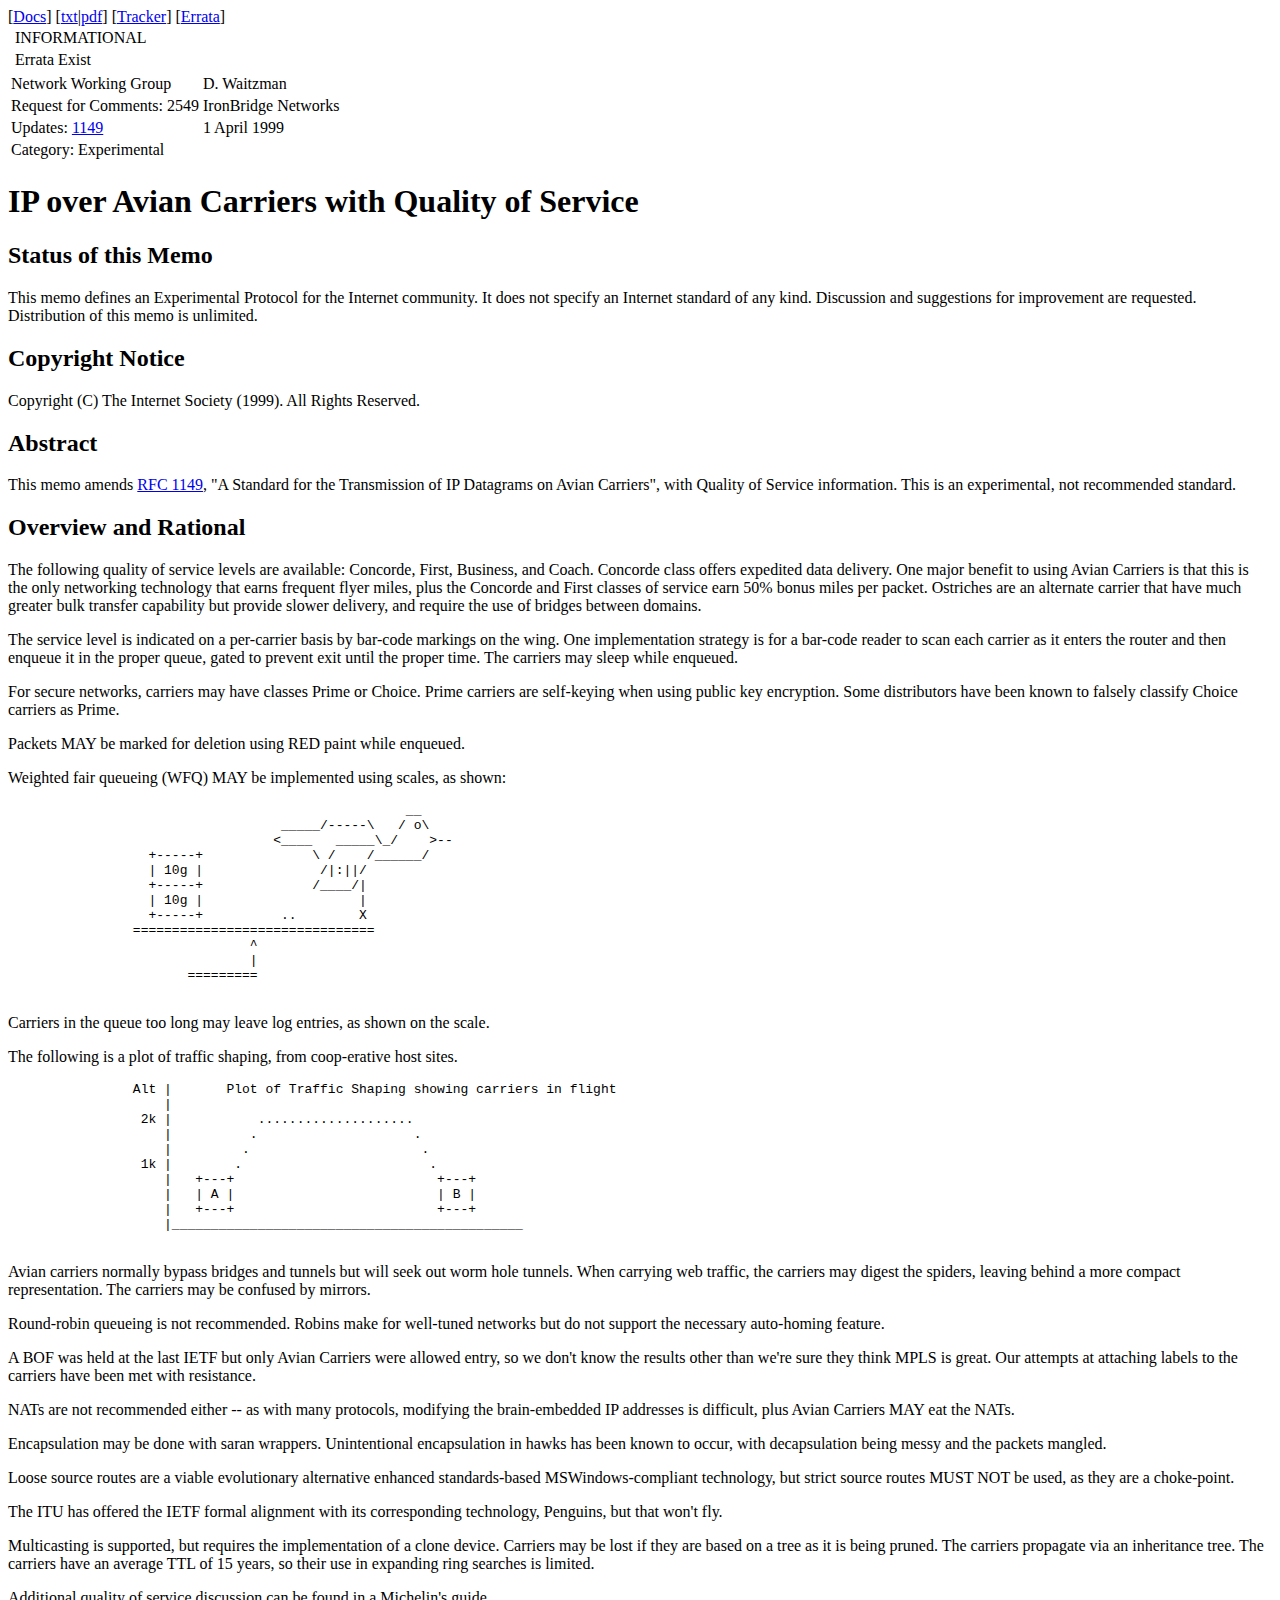
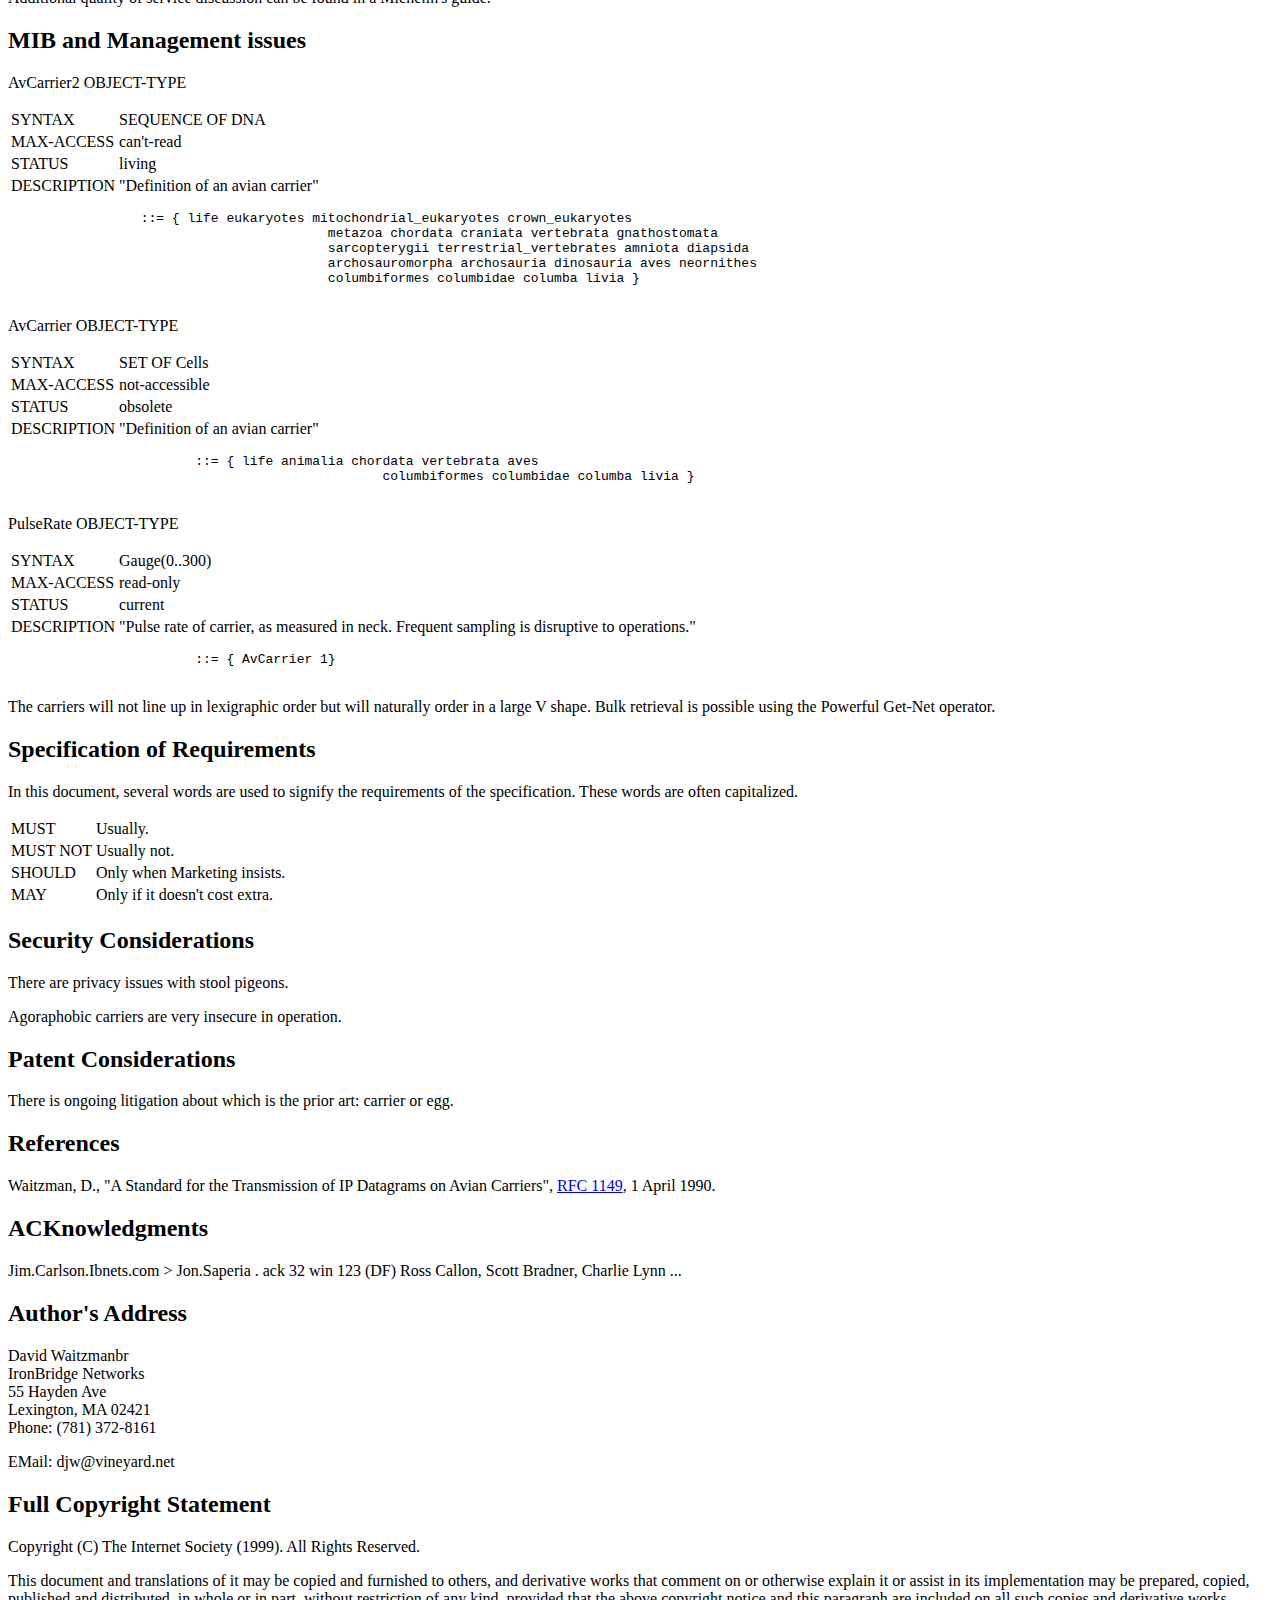
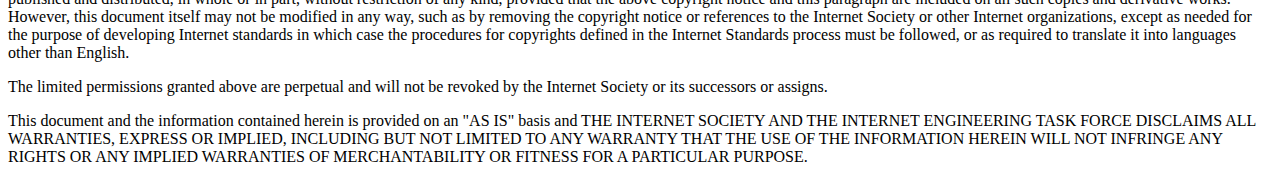
==== rfc2549.html @ cd593927 "Ajout" ====
<!DOCTYPE html>
<html lang="en">
<head>
	<meta charset="utf-8">
	<meta name="description" content="Semantic by Alexis Philip">
	<meta name="keywords" content="">
	<meta name="author" content="">
	<meta name="viewport" content="width=device-width, initial-scale=1.0">
	<!-- Fiche originale : https://tools.ietf.org/html/rfc2549 -->
	<title>RFC 2549 - IP over Avian Carriers with Quality of Service</title>
</head>
<body>

	<header>

		<nav>
			[<a href="#">Docs</a>]
			[<a href="#">txt</a>|<a href="#">pdf</a>]
			[<a href="#">Tracker</a>]
			[<a href="#">Errata</a>]
		</nav>

		<table>
			<tr>
				<td></td>
				<td>INFORMATIONAL</td>
			</tr>
			<tr>
				<td></td>
				<td>Errata Exist</td>
			</tr>
		</table>

	</header>

	<main>
		
		<table>
			<tr>
				<td>Network Working Group</td>
				<td>D. Waitzman</td>
			</tr>
			<tr>
				<td>Request for Comments: 2549</td>
				<td>IronBridge Networks</td>
			</tr>
			<tr>
				<td>Updates: 
					<a href="#">1149</a>
				</td>
				<td>1 April 1999</td>
			</tr>
			<tr>
				<td>Category: Experimental</td>
				<td></td>
			</tr>
		</table>
		
		<h1>IP over Avian Carriers with Quality of Service</h1>

		<h2>Status of this Memo</h2>

		<p>This memo defines an Experimental Protocol for the Internet community. It does not specify an Internet standard of any kind. Discussion and suggestions for improvement are requested. Distribution of this memo is unlimited.</p>

		<h2>Copyright Notice</h2>

		<p>Copyright (C) The Internet Society (1999). All Rights Reserved.</p>

		<h2>Abstract</h2>

		<p>This memo amends <a href="#">RFC 1149</a>, "A Standard for the Transmission of IP Datagrams on Avian Carriers", with Quality of Service information. This is an experimental, not recommended standard.</p>

		<h2>Overview and Rational</h2>

		<p>The following quality of service levels are available: Concorde, First, Business, and Coach. Concorde class offers expedited data delivery. One major benefit to using Avian Carriers is that this is the only networking technology that earns frequent flyer miles, plus the Concorde and First classes of service earn 50% bonus miles per packet. Ostriches are an alternate carrier that have much greater bulk transfer capability but provide slower delivery, and require the use of bridges between domains.</p>

		<p>The service level is indicated on a per-carrier basis by bar-code markings on the wing. One implementation strategy is for a bar-code reader to scan each carrier as it enters the router and then enqueue it in the proper queue, gated to prevent exit until the proper time. The carriers may sleep while enqueued.</p>

		<p>For secure networks, carriers may have classes Prime or Choice. Prime carriers are self-keying when using public key encryption. Some distributors have been known to falsely classify Choice carriers as Prime.</p>

		<p>Packets MAY be marked for deletion using RED paint while enqueued.</p>
	
		<p>Weighted fair queueing (WFQ) MAY be implemented using scales, as
		shown:</p>

		<pre>
		                                   __
		                   _____/-----\   / o\
		                  &lt;____   _____\_/    >--
		  +-----+              \ /    /______/
		  | 10g |               /|:||/
		  +-----+              /____/|
		  | 10g |                    |
		  +-----+          ..        X
		===============================
		               ^
		               |
		       =========
		</pre>

		<p>Carriers in the queue too long may leave log entries, as shown on the scale.</p>

		<p>The following is a plot of traffic shaping, from coop-erative host sites.</p>

		<pre>
		Alt |       Plot of Traffic Shaping showing carriers in flight
		    |
		 2k |           ....................
		    |          .                    .
		    |         .                      .
		 1k |        .                        .
		    |   +---+                          +---+
		    |   | A |                          | B |
		    |   +---+                          +---+
		    |_____________________________________________
		</pre>

		<p>Avian carriers normally bypass bridges and tunnels but will seek out worm hole tunnels. When carrying web traffic, the carriers may digest the spiders, leaving behind a more compact representation. The carriers may be confused by mirrors.</p>

		<p>Round-robin queueing is not recommended. Robins make for well-tuned networks but do not support the necessary auto-homing feature.</p>

		<p>A BOF was held at the last IETF but only Avian Carriers were allowed entry, so we don't know the results other than we're sure they think MPLS is great. Our attempts at attaching labels to the carriers have been met with resistance.</p>

		<p>NATs are not recommended either -- as with many protocols, modifying the brain-embedded IP addresses is difficult, plus Avian Carriers MAY eat the NATs.</p>

		<p>Encapsulation may be done with saran wrappers. Unintentional encapsulation in hawks has been known to occur, with decapsulation being messy and the packets mangled.</p>

		<p>Loose source routes are a viable evolutionary alternative enhanced standards-based MSWindows-compliant technology, but strict source routes MUST NOT be used, as they are a choke-point.</p>

		<p>The ITU has offered the IETF formal alignment with its corresponding technology, Penguins, but that won't fly.</p>

		<p>Multicasting is supported, but requires the implementation of a clone device. Carriers may be lost if they are based on a tree as it is being pruned. The carriers propagate via an inheritance tree. The carriers have an average TTL of 15 years, so their use in expanding ring searches is limited.</p>

		<p>Additional quality of service discussion can be found in a Michelin's
		guide.</p>

		<h2>MIB and Management issues</h2>
												 
		<p>AvCarrier2 OBJECT-TYPE</p>
		
		<table>
			<tr>
				<td>SYNTAX</td>
				<td>SEQUENCE OF DNA</td>
			</tr>
			<tr>
				<td>MAX-ACCESS</td>
				<td>can't-read</td>
			</tr>
			<tr>
				<td>STATUS</td>
				<td>living</td>
			</tr>
			<tr>
				<td>DESCRIPTION</td>
				<td>"Definition of an avian carrier"</td>
			</tr>
		</table>
		
		<pre>
		 ::= { life eukaryotes mitochondrial_eukaryotes crown_eukaryotes
					 metazoa chordata craniata vertebrata gnathostomata
					 sarcopterygii terrestrial_vertebrates amniota diapsida
					 archosauromorpha archosauria dinosauria aves neornithes
					 columbiformes columbidae columba livia }
		</pre>
					
		<p>AvCarrier OBJECT-TYPE</p>
		
		<table>
			<tr>
				<td>SYNTAX</td>
				<td>SET OF Cells</td>
			</tr>
			<tr>
				<td>MAX-ACCESS</td>
				<td>not-accessible</td>
			</tr>
			<tr>
				<td>STATUS</td>
				<td>obsolete</td>
			</tr>
			<tr>
				<td>DESCRIPTION</td>
				<td>"Definition of an avian carrier"</td>
			</tr>
		</table>

		<pre>
			::= { life animalia chordata vertebrata aves
						columbiformes columbidae columba livia }
		</pre>
		
		<p>PulseRate OBJECT-TYPE</p>
		
		<table>
			<tr>
				<td>SYNTAX</td>
				<td>Gauge(0..300)</td>
			</tr>
			<tr>
				<td>MAX-ACCESS</td>
				<td>read-only</td>
			</tr>
			<tr>
				<td>STATUS</td>
				<td>current</td>
			</tr>
			<tr>
				<td>DESCRIPTION</td>
				<td>"Pulse rate of carrier, as measured in neck. Frequent sampling is disruptive to operations."</td>
			</tr>
		</table>
		
		<pre>
			::= { AvCarrier 1}
		</pre>

		<p>The carriers will not line up in lexigraphic order but will naturally order in a large V shape. Bulk retrieval is possible using the Powerful Get-Net operator.</p>

		<h2>Specification of Requirements</h2>

		<p>In this document, several words are used to signify the requirements of the specification. These words are often capitalized.</p>

		<table>
			<tr>
				<td>MUST</td>
				<td>Usually.</td>
			</tr>
			<tr>
				<td>MUST NOT</td>
				<td>Usually not.</td>
			</tr>
			<tr>
				<td>SHOULD</td>
				<td>Only when Marketing insists.</td>
			</tr>
			<tr>
				<td>MAY</td>
				<td>Only if it doesn't cost extra.</td>
			</tr>
		</table>

		<h2>Security Considerations</h2>

		<p>There are privacy issues with stool pigeons.</p>
		<p>Agoraphobic carriers are very insecure in operation.</p>

		<h2>Patent Considerations</h2>

		<p>There is ongoing litigation about which is the prior art: carrier or egg.</p>

		<h2>References</h2>

		<p>Waitzman, D., "A Standard for the Transmission of IP Datagrams on Avian Carriers", <a href="#">RFC 1149</a>, 1 April 1990.</p>

		<h2>ACKnowledgments</h2>

		<p>Jim.Carlson.Ibnets.com > Jon.Saperia . ack 32 win 123 (DF) Ross Callon, Scott Bradner, Charlie Lynn ...</p>

		<h2>Author's Address</h2>

		<p>David Waitzmanbr<br>
		IronBridge Networks<br>
		55 Hayden Ave<br>
		Lexington, MA 02421<br>
		Phone: (781) 372-8161</p>

		<p>EMail: djw@vineyard.net</p>

		<h2>Full Copyright Statement</h2>

		<p>Copyright (C) The Internet Society (1999). All Rights Reserved.</p>

		<p>This document and translations of it may be copied and furnished to others, and derivative works that comment on or otherwise explain it or assist in its implementation may be prepared, copied, published and distributed, in whole or in part, without restriction of any kind, provided that the above copyright notice and this paragraph are included on all such copies and derivative works. However, this document itself may not be modified in any way, such as by removing the copyright notice or references to the Internet Society or other Internet organizations, except as needed for the purpose of developing Internet standards in which case the procedures for copyrights defined in the Internet Standards process must be followed, or as required to translate it into languages other than English.</p>

		<p>The limited permissions granted above are perpetual and will not be revoked by the Internet Society or its successors or assigns.</p>

		<p>This document and the information contained herein is provided on an "AS IS" basis and THE INTERNET SOCIETY AND THE INTERNET ENGINEERING TASK FORCE DISCLAIMS ALL WARRANTIES, EXPRESS OR IMPLIED, INCLUDING BUT NOT LIMITED TO ANY WARRANTY THAT THE USE OF THE INFORMATION HEREIN WILL NOT INFRINGE ANY RIGHTS OR ANY IMPLIED WARRANTIES OF MERCHANTABILITY OR FITNESS FOR A PARTICULAR PURPOSE.</p>

	</main>

</body>
</html>
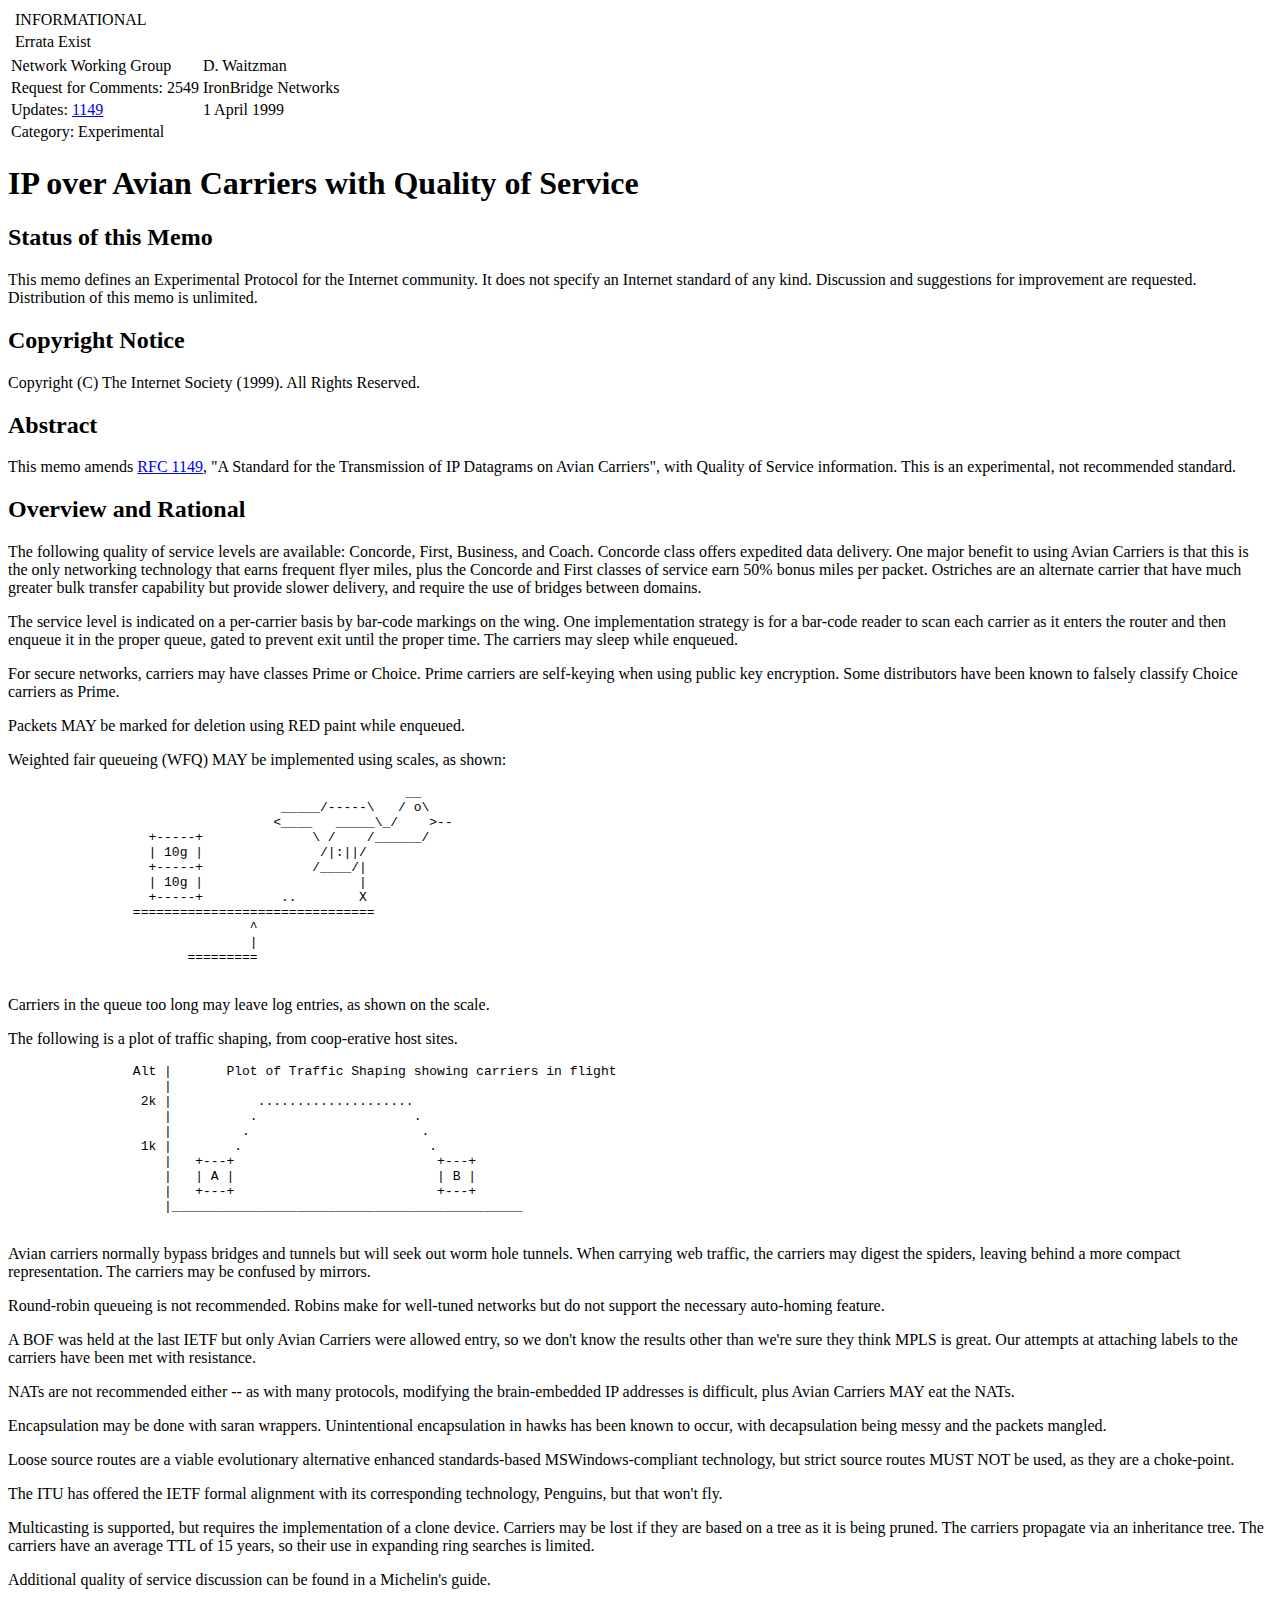
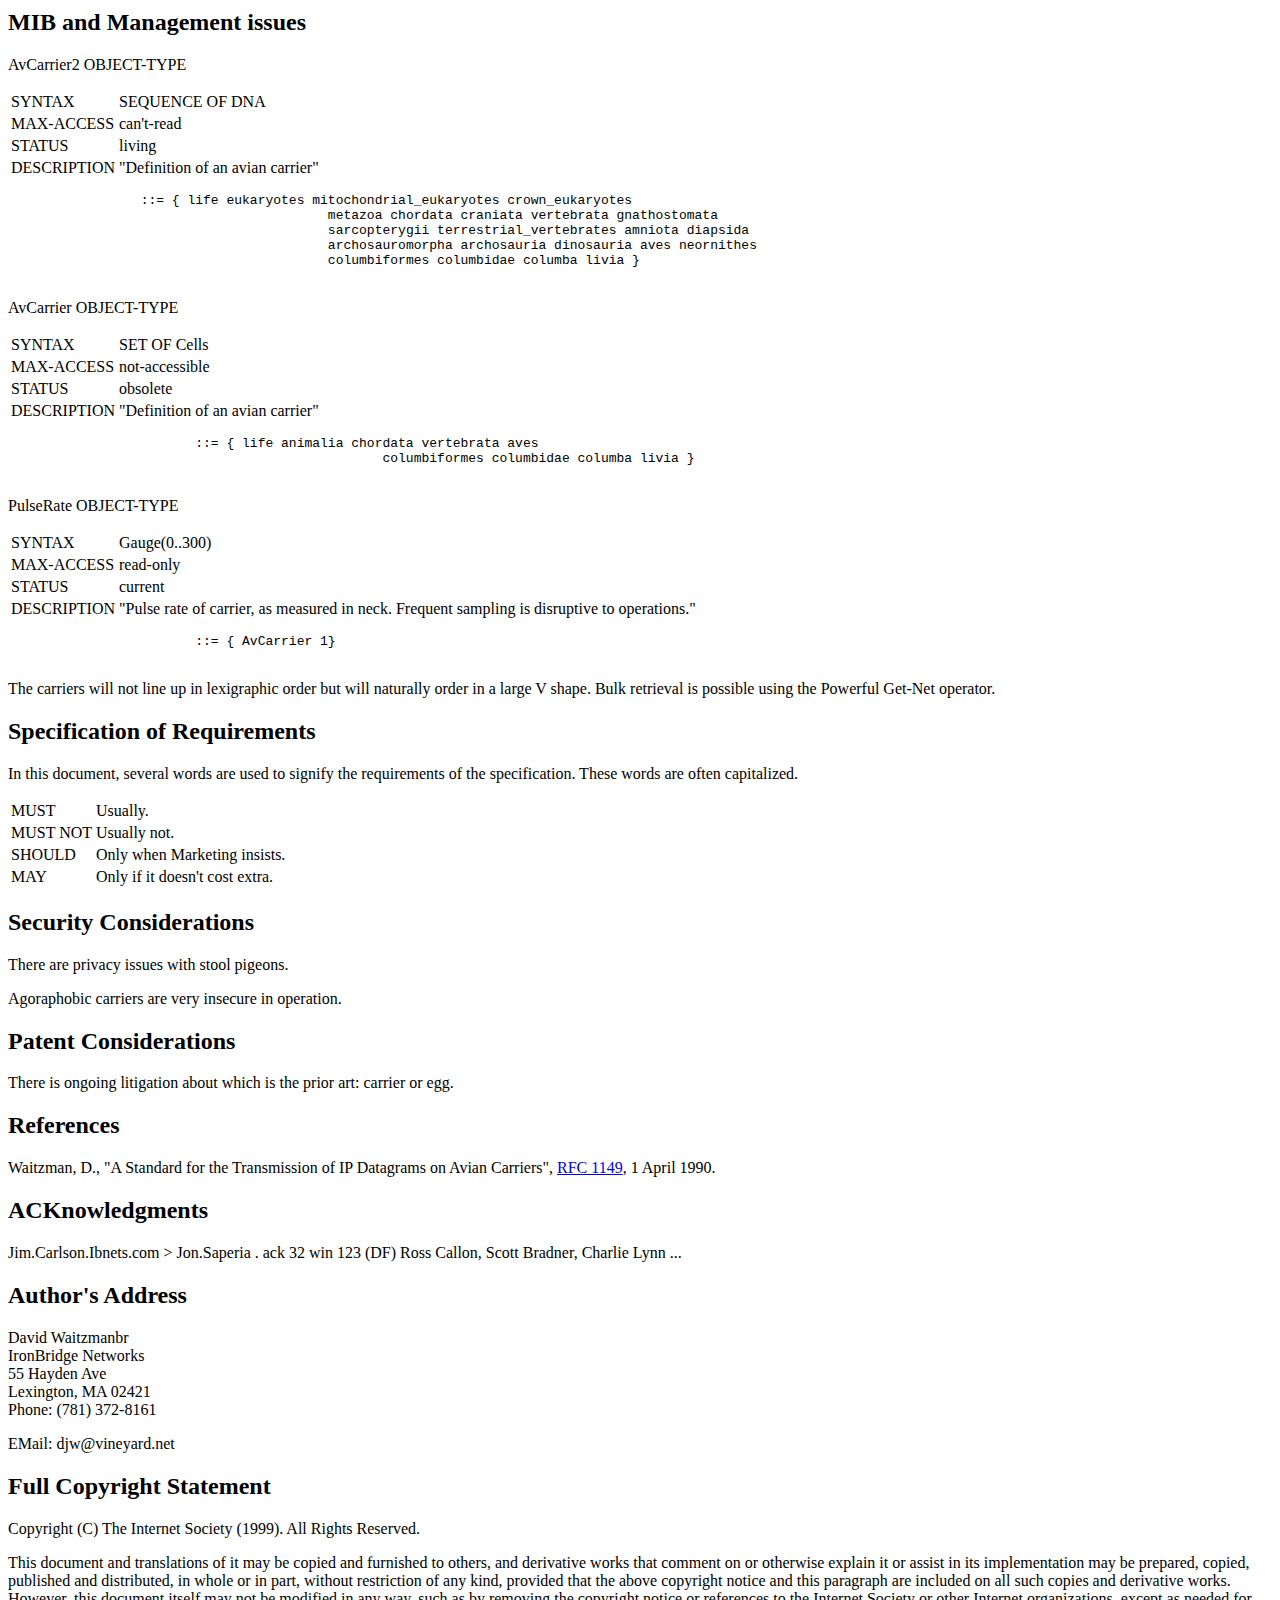
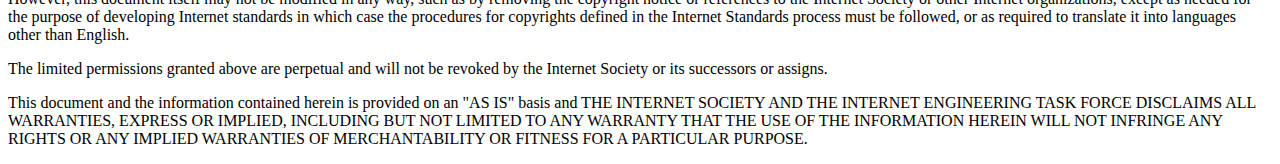
==== commit 6561a631: "rectif" ====
--- a/rfc2549.html
+++ b/rfc2549.html
@@ -1,10 +1,6 @@
 <!DOCTYPE html>
 <html lang="en">
 <head>
-	<meta charset="utf-8">
-	<meta name="description" content="Semantic by Alexis Philip">
-	<meta name="keywords" content="">
-	<meta name="author" content="">
 	<meta name="viewport" content="width=device-width, initial-scale=1.0">
 	<!-- Fiche originale : https://tools.ietf.org/html/rfc2549 -->
 	<title>RFC 2549 - IP over Avian Carriers with Quality of Service</title>
@@ -13,12 +9,6 @@
 
 	<header>
 
-		<nav>
-			[<a href="#">Docs</a>]
-			[<a href="#">txt</a>|<a href="#">pdf</a>]
-			[<a href="#">Tracker</a>]
-			[<a href="#">Errata</a>]
-		</nav>
 
 		<table>
 			<tr>
@@ -46,7 +36,7 @@
 			</tr>
 			<tr>
 				<td>Updates: 
-					<a href="#">1149</a>
+					<a href="rfc1149.html">1149</a>
 				</td>
 				<td>1 April 1999</td>
 			</tr>
